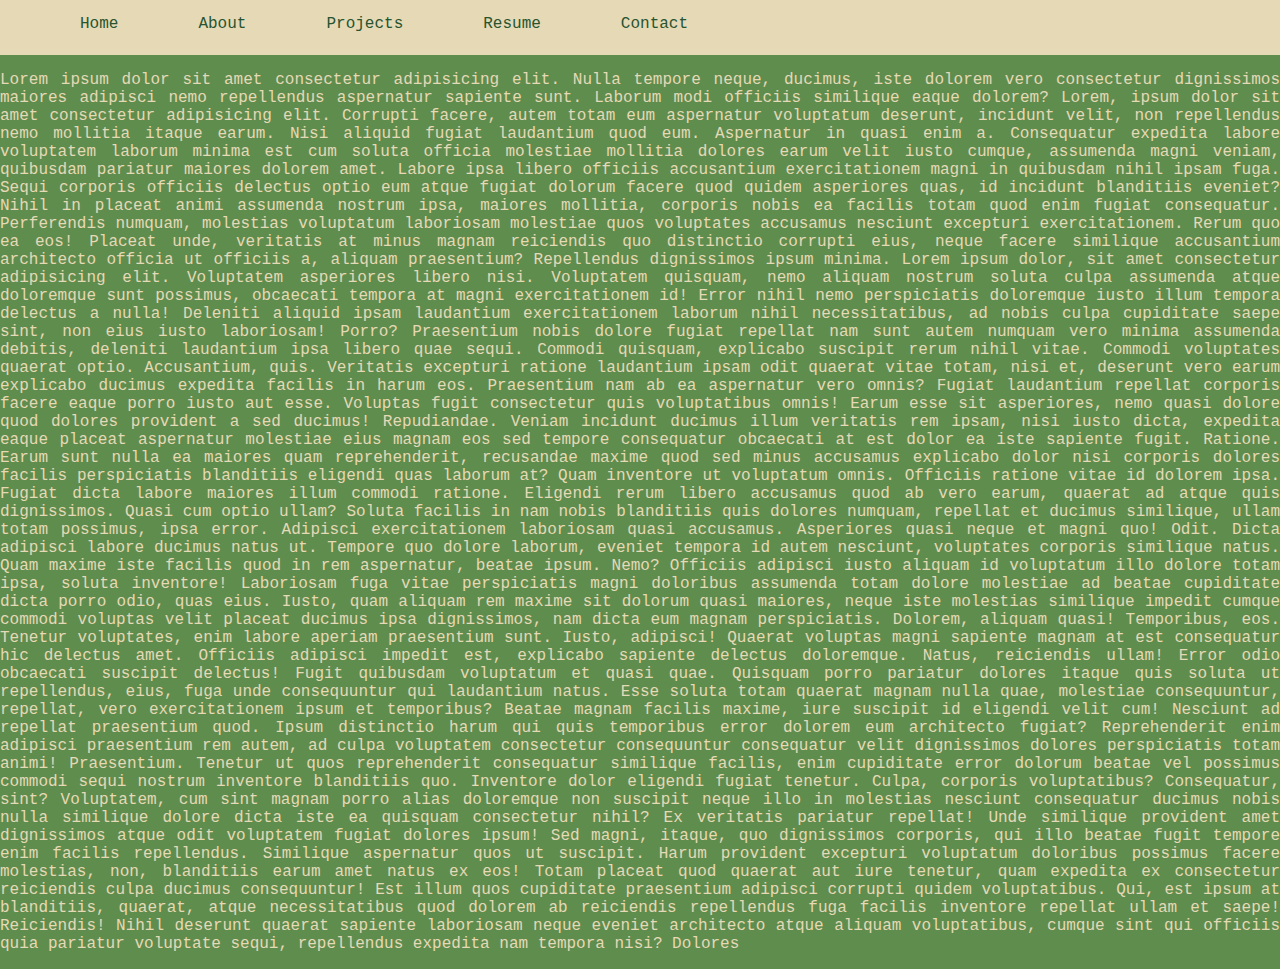
==== about.html @ 53f3b94a "website skeleton upload" ====
<!DOCTYPE html>
<html lang="en">

<head>
    <meta charset="UTF-8">
    <meta http-equiv="X-UA-Compatible" content="IE=edge">
    <meta name="viewport" content="width=device-width, initial-scale=1.0">
    <title>Tyler - About</title>
</head>
<link rel="stylesheet" href="styles.css">
<link rel="icon" href="favicon.ico">

<body>
    <div class="navbar">

        <ul id="list">

            <li> <a href="index.html">Home</a></li>
            <li> <a href="about.html">About</a></li>
            <li> <a href="projects.html">Projects</a></li>
            <li> <a href="TylerJacksonResume.pdf">Resume</a></li>
            <li> <a href="contact.html">Contact</a></li>
            <li>
                <div id="projectcontent">
                    <img id="pictureonepro" src="images/projectmain.png" alt="computer with code">
                </div>
            </li>

        </ul>
    </div>

    <div id="aboutcontent">
        <p>Lorem ipsum dolor sit amet consectetur adipisicing elit. Nulla tempore neque, ducimus, iste dolorem vero
            consectetur dignissimos maiores adipisci nemo repellendus aspernatur sapiente sunt. Laborum modi officiis
            similique eaque dolorem? Lorem, ipsum dolor sit amet consectetur adipisicing elit. Corrupti facere, autem
            totam eum aspernatur voluptatum deserunt, incidunt velit, non repellendus nemo mollitia itaque earum. Nisi
            aliquid fugiat laudantium quod eum. Aspernatur in quasi enim a. Consequatur expedita labore voluptatem
            laborum minima est cum soluta officia molestiae mollitia dolores earum velit iusto cumque, assumenda magni
            veniam, quibusdam pariatur maiores dolorem amet. Labore ipsa libero officiis accusantium exercitationem
            magni in quibusdam nihil ipsam fuga. Sequi corporis officiis delectus optio eum atque fugiat dolorum facere
            quod quidem asperiores quas, id incidunt blanditiis eveniet? Nihil in placeat animi assumenda nostrum ipsa,
            maiores mollitia, corporis nobis ea facilis totam quod enim fugiat consequatur. Perferendis numquam,
            molestias voluptatum laboriosam molestiae quos voluptates accusamus nesciunt excepturi exercitationem. Rerum
            quo ea eos! Placeat unde, veritatis at minus magnam reiciendis quo distinctio corrupti eius, neque facere
            similique accusantium architecto officia ut officiis a, aliquam praesentium? Repellendus dignissimos ipsum
            minima. Lorem ipsum dolor, sit amet consectetur adipisicing elit. Voluptatem asperiores libero nisi.
            Voluptatem quisquam, nemo aliquam nostrum soluta culpa assumenda atque doloremque sunt possimus, obcaecati
            tempora at magni exercitationem id! Error nihil nemo perspiciatis doloremque iusto illum tempora delectus a
            nulla! Deleniti aliquid ipsam laudantium exercitationem laborum nihil necessitatibus, ad nobis culpa
            cupiditate saepe sint, non eius iusto laboriosam! Porro? Praesentium nobis dolore fugiat repellat nam sunt
            autem numquam vero minima assumenda debitis, deleniti laudantium ipsa libero quae sequi. Commodi quisquam,
            explicabo suscipit rerum nihil vitae. Commodi voluptates quaerat optio. Accusantium, quis. Veritatis
            excepturi ratione laudantium ipsam odit quaerat vitae totam, nisi et, deserunt vero earum explicabo ducimus
            expedita facilis in harum eos. Praesentium nam ab ea aspernatur vero omnis? Fugiat laudantium repellat
            corporis facere eaque porro iusto aut esse. Voluptas fugit consectetur quis voluptatibus omnis! Earum esse
            sit asperiores, nemo quasi dolore quod dolores provident a sed ducimus! Repudiandae. Veniam incidunt ducimus
            illum veritatis rem ipsam, nisi iusto dicta, expedita eaque placeat aspernatur molestiae eius magnam eos sed
            tempore consequatur obcaecati at est dolor ea iste sapiente fugit. Ratione. Earum sunt nulla ea maiores quam
            reprehenderit, recusandae maxime quod sed minus accusamus explicabo dolor nisi corporis dolores facilis
            perspiciatis blanditiis eligendi quas laborum at? Quam inventore ut voluptatum omnis. Officiis ratione vitae
            id dolorem ipsa. Fugiat dicta labore maiores illum commodi ratione. Eligendi rerum libero accusamus quod ab
            vero earum, quaerat ad atque quis dignissimos. Quasi cum optio ullam? Soluta facilis in nam nobis blanditiis
            quis dolores numquam, repellat et ducimus similique, ullam totam possimus, ipsa error. Adipisci
            exercitationem laboriosam quasi accusamus. Asperiores quasi neque et magni quo! Odit. Dicta adipisci labore
            ducimus natus ut. Tempore quo dolore laborum, eveniet tempora id autem nesciunt, voluptates corporis
            similique natus. Quam maxime iste facilis quod in rem aspernatur, beatae ipsum. Nemo? Officiis adipisci
            iusto aliquam id voluptatum illo dolore totam ipsa, soluta inventore! Laboriosam fuga vitae perspiciatis
            magni doloribus assumenda totam dolore molestiae ad beatae cupiditate dicta porro odio, quas eius. Iusto,
            quam aliquam rem maxime sit dolorum quasi maiores, neque iste molestias similique impedit cumque commodi
            voluptas velit placeat ducimus ipsa dignissimos, nam dicta eum magnam perspiciatis. Dolorem, aliquam quasi!
            Temporibus, eos. Tenetur voluptates, enim labore aperiam praesentium sunt. Iusto, adipisci! Quaerat voluptas
            magni sapiente magnam at est consequatur hic delectus amet. Officiis adipisci impedit est, explicabo
            sapiente delectus doloremque. Natus, reiciendis ullam! Error odio obcaecati suscipit delectus! Fugit
            quibusdam voluptatum et quasi quae. Quisquam porro pariatur dolores itaque quis soluta ut repellendus, eius,
            fuga unde consequuntur qui laudantium natus. Esse soluta totam quaerat magnam nulla quae, molestiae
            consequuntur, repellat, vero exercitationem ipsum et temporibus? Beatae magnam facilis maxime, iure suscipit
            id eligendi velit cum! Nesciunt ad repellat praesentium quod. Ipsum distinctio harum qui quis temporibus
            error dolorem eum architecto fugiat? Reprehenderit enim adipisci praesentium rem autem, ad culpa voluptatem
            consectetur consequuntur consequatur velit dignissimos dolores perspiciatis totam animi! Praesentium.
            Tenetur ut quos reprehenderit consequatur similique facilis, enim cupiditate error dolorum beatae vel
            possimus commodi sequi nostrum inventore blanditiis quo. Inventore dolor eligendi fugiat tenetur. Culpa,
            corporis voluptatibus? Consequatur, sint? Voluptatem, cum sint magnam porro alias doloremque non suscipit
            neque illo in molestias nesciunt consequatur ducimus nobis nulla similique dolore dicta iste ea quisquam
            consectetur nihil? Ex veritatis pariatur repellat! Unde similique provident amet dignissimos atque odit
            voluptatem fugiat dolores ipsum! Sed magni, itaque, quo dignissimos corporis, qui illo beatae fugit tempore
            enim facilis repellendus. Similique aspernatur quos ut suscipit. Harum provident excepturi voluptatum
            doloribus possimus facere molestias, non, blanditiis earum amet natus ex eos! Totam placeat quod quaerat aut
            iure tenetur, quam expedita ex consectetur reiciendis culpa ducimus consequuntur! Est illum quos cupiditate
            praesentium adipisci corrupti quidem voluptatibus. Qui, est ipsum at blanditiis, quaerat, atque
            necessitatibus quod dolorem ab reiciendis repellendus fuga facilis inventore repellat ullam et saepe!
            Reiciendis! Nihil deserunt quaerat sapiente laboriosam neque eveniet architecto atque aliquam voluptatibus,
            cumque sint qui officiis quia pariatur voluptate sequi, repellendus expedita nam tempora nisi? Dolores</p>
    </div>
</body>

</html>
---- styles.css ----
hr {
    background-color: #A4BE7B;
    border-style: none;
    height: 2px;
}

img {
    height: 300px;
}


h1 {
    margin: 100% 0 0 0 0;
    /* padding: 10%; */
    overflow-wrap: break-word;
    color: #285430;

}

p {
    color: #E5D9B6;
}

#indexbody {
    background-color: #E5D9B6;
    width: 100%;
    margin: 0;
    text-align: center;
    font-family: "Lucida Console", "Courier New", monospace;
}

body {
    background-color: #5F8D4E;
    width: 100%;
    margin: 0;
    text-align: center;
    font-family: "Lucida Console", "Courier New", monospace;
    /* overflow: hidden */
}

.bodytext {
    position: relative;
    margin: 30% auto auto auto;
    text-align: center;
}

.navbar {


    position: relative;
    left: 0;
    right: 0;
    margin: 0;
    padding: 0;
    background: #E5D9B6;
    overflow: auto;
    text-align: center;
    /* display: inline-block; */
}

#list {
    margin: 0;
    list-style-type: none;
    text-align: center;

}

.navbar li {
    margin: 0;
    float: left;
    text-align: center;
}

.navbar li a {
    text-decoration: none;
    color: #285430;
    display: block;
    padding: 15px 40px;
    margin: 0;
    align-items: center;
    text-align: center;
}

.navbar li a:hover {

    background-color: #A4BE7B;
    text-decoration: underline;
    text-decoration-color: #E5D9B6;
    text-decoration-thickness: 3px;
    text-transform: uppercase;
}

/* #filler {
    background-color: #E5D9B6;

    width: 100%;
    height: 100%
} */

.intro {
    /* padding: 20px; */
    /* position: relative; */
    margin: 0;
    width: 100%;
    height: 100vh;
    background-color: #E5D9B6;
    background-image: url("images/keyboard50.png");
    background-repeat: no-repeat;
    background-position: center;
    background-size: cover;
    box-sizing: border-box;
    text-align: center;
    /* overflow: hidden */
}

#aboutcontent {
    text-align: justify;
}

#projectcontent {
    padding: 5%;

}

#pictureonepro {
    border-radius: 10%;
    position: relative;
    top: 1vh;
    left: 80vh;
    /* align-self: center; */
    height: 30px;
    width: 30px;
}

.projectimages {
    border-radius: 10%;
    align-self: center;
    height: 40vh;
    width: 40vh;
}

.innertext {
    padding: 0 30vh;
    text-align: justify;
}

#projectsheading {
    text-decoration: underline;
    text-decoration-color: #E5D9B6;
    text-decoration-thickness: 3px;
    text-transform: uppercase;
    font-size: 10vh;
}
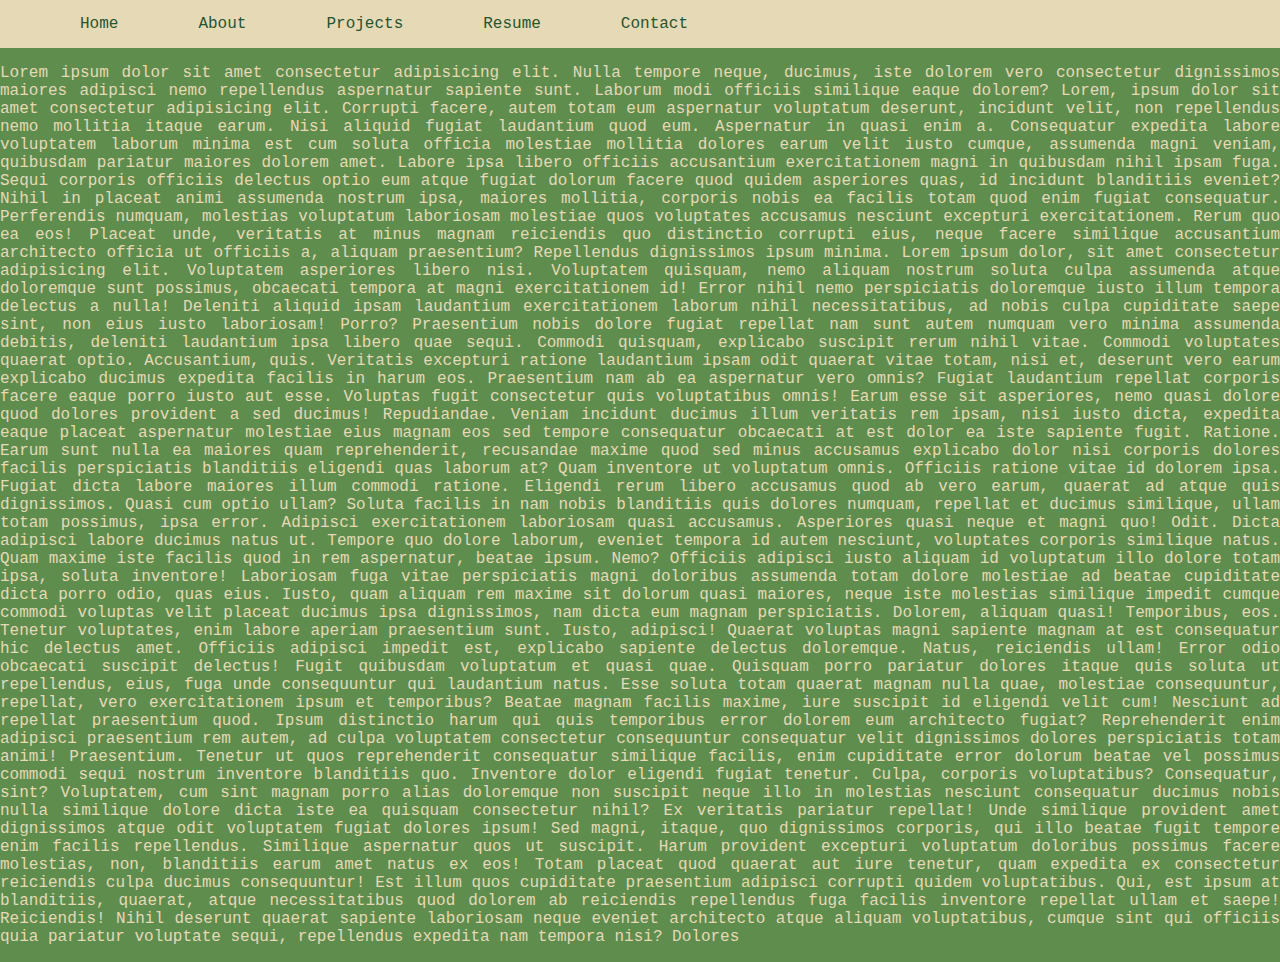
==== commit 703f528d: "reconfig images" ====
--- a/about.html
+++ b/about.html
@@ -22,7 +22,7 @@
             <li> <a href="contact.html">Contact</a></li>
             <li>
                 <div id="projectcontent">
-                    <img id="pictureonepro" src="images/projectmain.png" alt="computer with code">
+                    <img id="pictureonepro" src="projectmain.png" alt="computer with code">
                 </div>
             </li>
 
@@ -93,4 +93,4 @@
     </div>
 </body>
 
-</html>+</html>
